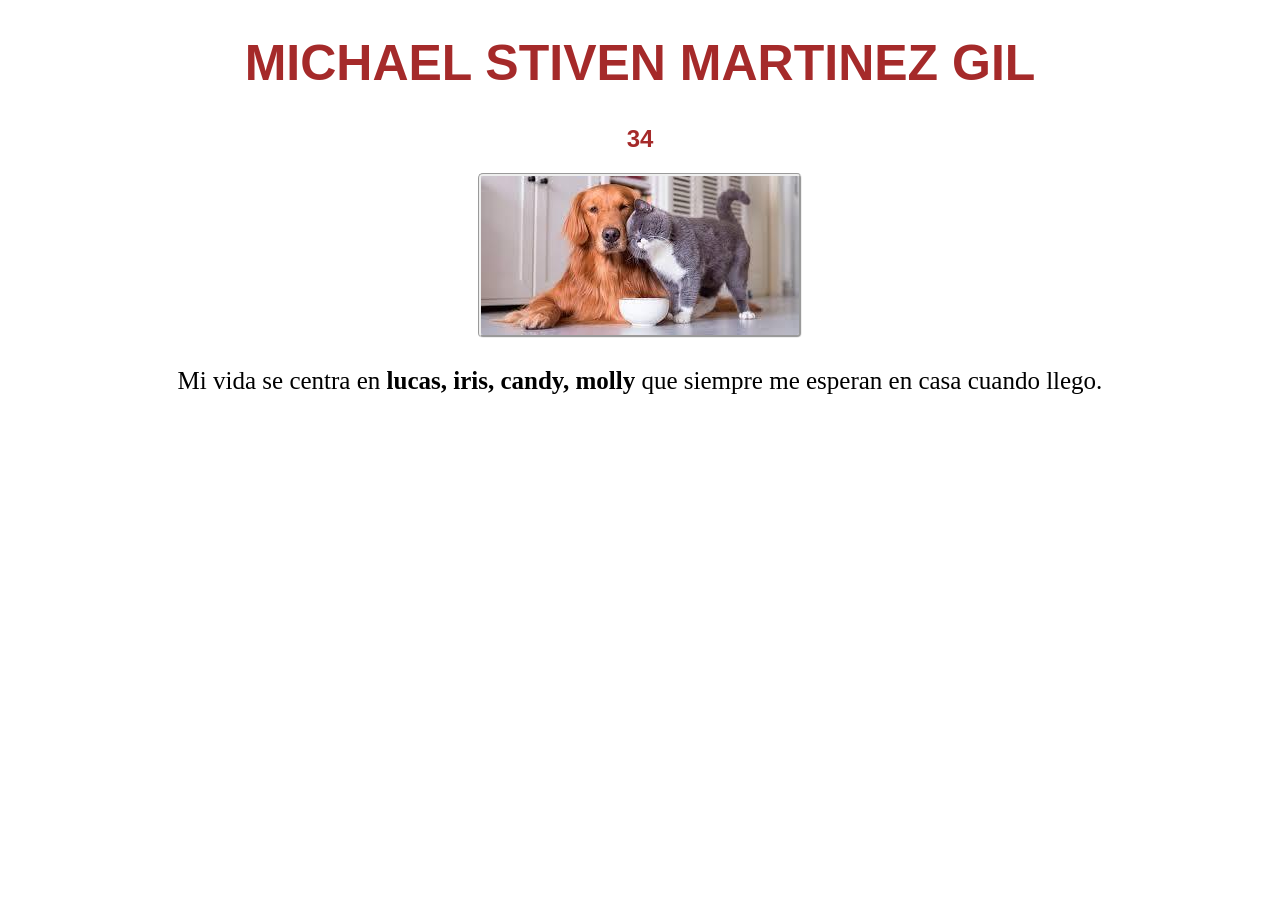
==== saludo.html @ b2885b82 "pagina fea" ====
<!DOCTYPE html>
<html lang="en">
<head>
    <meta charset="UTF-8">
    <meta name="viewport" content="width=device-width, initial-scale=1.0">
    <link rel="stylesheet" href="./css/style.css">
    <title>Amor por los animales</title>
</head>
<body>
    <div>
        <h1 class="nombre">MICHAEL STIVEN MARTINEZ GIL</h1>
        <h2>34</h2>
        <img class="imagen_principal" style="border-style: groove;" src="./img/mio.jpg">
        <p id="mensaje">Mi vida se centra en <b>lucas, iris, candy, molly</b> que siempre me esperan en casa cuando llego.</p>
    </div>
</body>
</html>
---- css/style.css ----
body {
    text-align: center;
    background-image: url(https://cdn.pixabay.com/photo/2025/10/18/13/17/butterfly-9902097_1280.jpg);
    background-repeat: no-repeat;
    background-size: cover;
}

div {
    text-align: center;
}

h1, h2 {
    font-family: Verdana, Geneva, Tahoma, sans-serif; color: brown;
}

.nombre {
    font-size: 50px;
}

.nombre:hover {
    color: aquamarine;
}

#mensaje {
    font-size: 25px;
}

.imagen_principal {
    border-radius: 5px;
    box-shadow: 1em;
}

.imagen_principal:hover {
    border-style: solid;
    border-color: aquamarine;
}
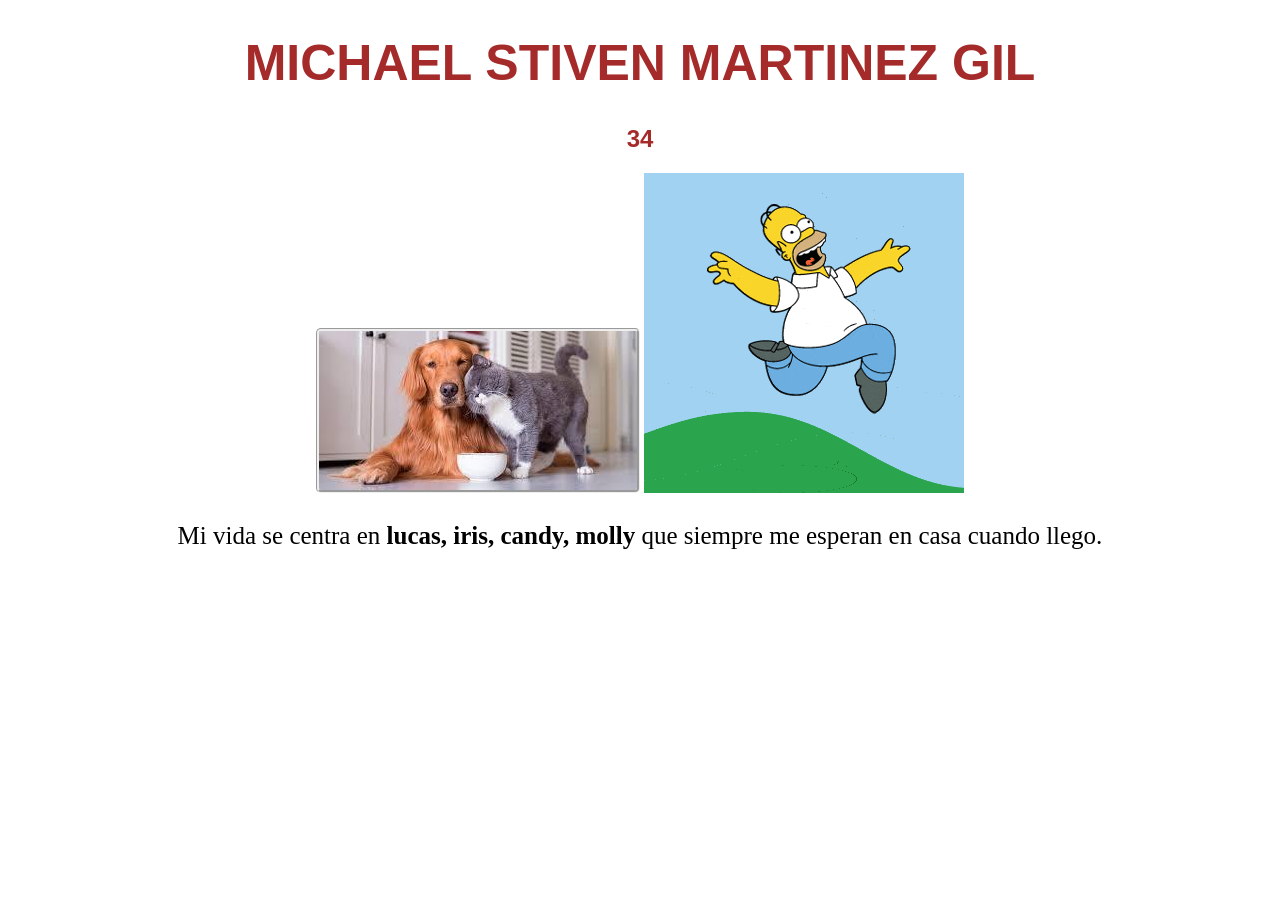
==== commit 6d811668: "actualizado" ====
--- a/saludo.html
+++ b/saludo.html
@@ -11,6 +11,7 @@
         <h1 class="nombre">MICHAEL STIVEN MARTINEZ GIL</h1>
         <h2>34</h2>
         <img class="imagen_principal" style="border-style: groove;" src="./img/mio.jpg">
+        <img src="./img/homero.gif">
         <p id="mensaje">Mi vida se centra en <b>lucas, iris, candy, molly</b> que siempre me esperan en casa cuando llego.</p>
     </div>
 </body>
